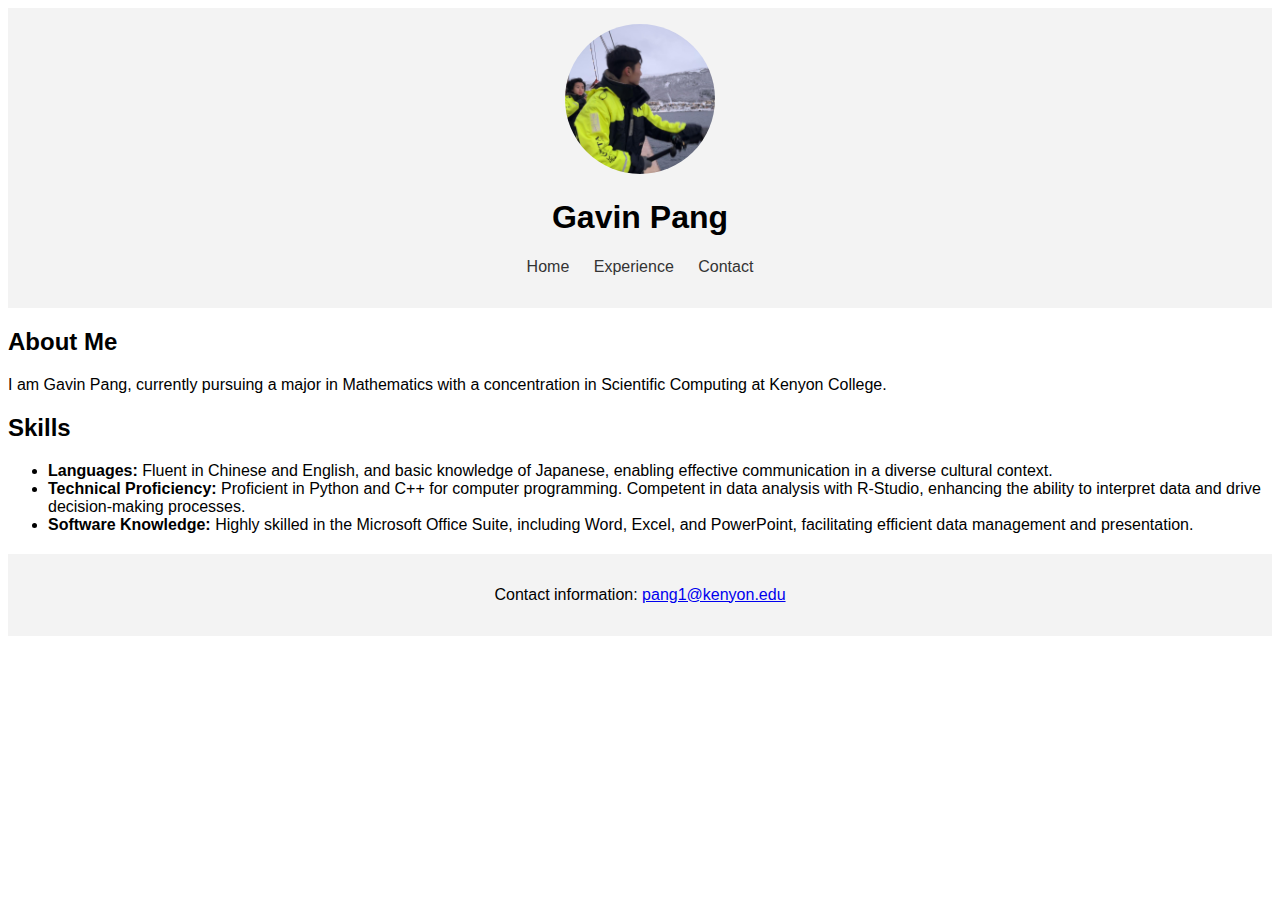
==== resume_website/index.html @ 28756252 "resume" ====
<!DOCTYPE html>
<html lang="en">
<head>
    <meta charset="UTF-8">
    <meta name="viewport" content="width=device-width, initial-scale=1.0">
    <title>Gavin Pang - Home</title>
    <link rel="stylesheet" href="css/style.css">
</head>
<body>
    <header>
        <img src="images/profile.jpg" alt="Profile Picture" class="profile">
        <h1>Gavin Pang</h1>
        <nav>
            <ul>
                <li><a href="index.html">Home</a></li>
                <li><a href="experience.html">Experience</a></li>
                <li><a href="contact.html">Contact</a></li>
            </ul>
        </nav>
    </header>
    
    <main>
        <section>
            <h2>About Me</h2>
            <p>I am Gavin Pang, currently pursuing a major in Mathematics with a concentration in Scientific Computing at Kenyon College.</p>
        </section>
        <section>
            <h2>Skills</h2>
            <ul>
                <li><b>Languages:</b> Fluent in Chinese and English, and basic knowledge of Japanese, enabling effective communication in a diverse cultural context.</li>
                <li><b>Technical Proficiency:</b> Proficient in Python and C++ for computer programming. Competent in data analysis with R-Studio, enhancing the ability to interpret data and drive decision-making processes.</li>
                <li><b>Software Knowledge:</b> Highly skilled in the Microsoft Office Suite, including Word, Excel, and PowerPoint, facilitating efficient data management and presentation.</li>
            </ul>
        </section>
    </main>
    <footer>
        <p>Contact information: <a href="mailto:pang1@kenyon.edu">pang1@kenyon.edu</a></p>
    </footer>
</body>
</html>
---- resume_website/css/style.css ----
body {
    font-family: Arial, sans-serif;
}

header, footer {
    text-align: center;
    padding: 1em;
    background-color: #f3f3f3;
}

nav ul {
    list-style-type: none;
    padding: 0;
}

nav ul li {
    display: inline;
    margin: 0 10px;
}

nav ul li a {
    text-decoration: none;
    color: #333;
}

.profile {
    width: 150px;
    height: 150px;
    border-radius: 100%;
}

table {
    width: 100%;
    border-collapse: collapse;
}

table, th, td {
    border: 1px solid black;
}

th, td {
    padding: 8px;
    text-align: left;
}

footer {
    margin-top: 20px;
}
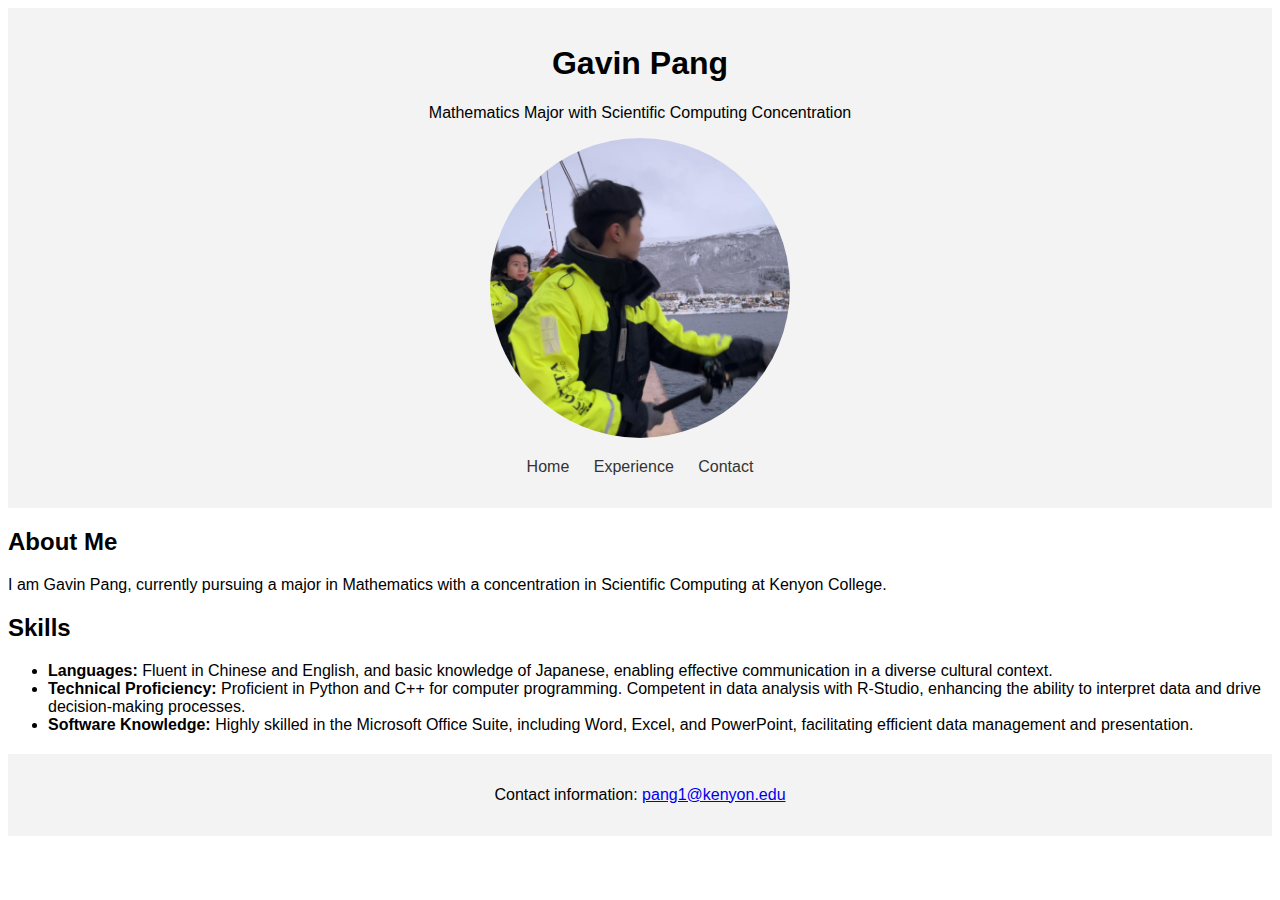
==== commit 84c1ab29: "new resume" ====
--- a/resume_website/index.html
+++ b/resume_website/index.html
@@ -8,8 +8,13 @@
 </head>
 <body>
     <header>
-        <img src="images/profile.jpg" alt="Profile Picture" class="profile">
-        <h1>Gavin Pang</h1>
+        <div>
+            <h1>Gavin Pang</h1>
+            <p>Mathematics Major with Scientific Computing Concentration</p>
+        </div>
+        <div class="header-top">
+            <img src="images/profile.jpg" alt="Profile Picture" class="profile">
+        </div>
         <nav>
             <ul>
                 <li><a href="index.html">Home</a></li>
@@ -34,7 +39,9 @@
         </section>
     </main>
     <footer>
-        <p>Contact information: <a href="mailto:pang1@kenyon.edu">pang1@kenyon.edu</a></p>
+        <div class="footer-container">
+            <p>Contact information: <a href="mailto:pang1@kenyon.edu">pang1@kenyon.edu</a></p>
+        </div>
     </footer>
 </body>
 </html>
--- a/resume_website/css/style.css
+++ b/resume_website/css/style.css
@@ -24,8 +24,8 @@
 }
 
 .profile {
-    width: 150px;
-    height: 150px;
+    width: 300px;
+    height: 300px;
     border-radius: 100%;
 }
 
@@ -46,3 +46,4 @@
 footer {
     margin-top: 20px;
 }
+
